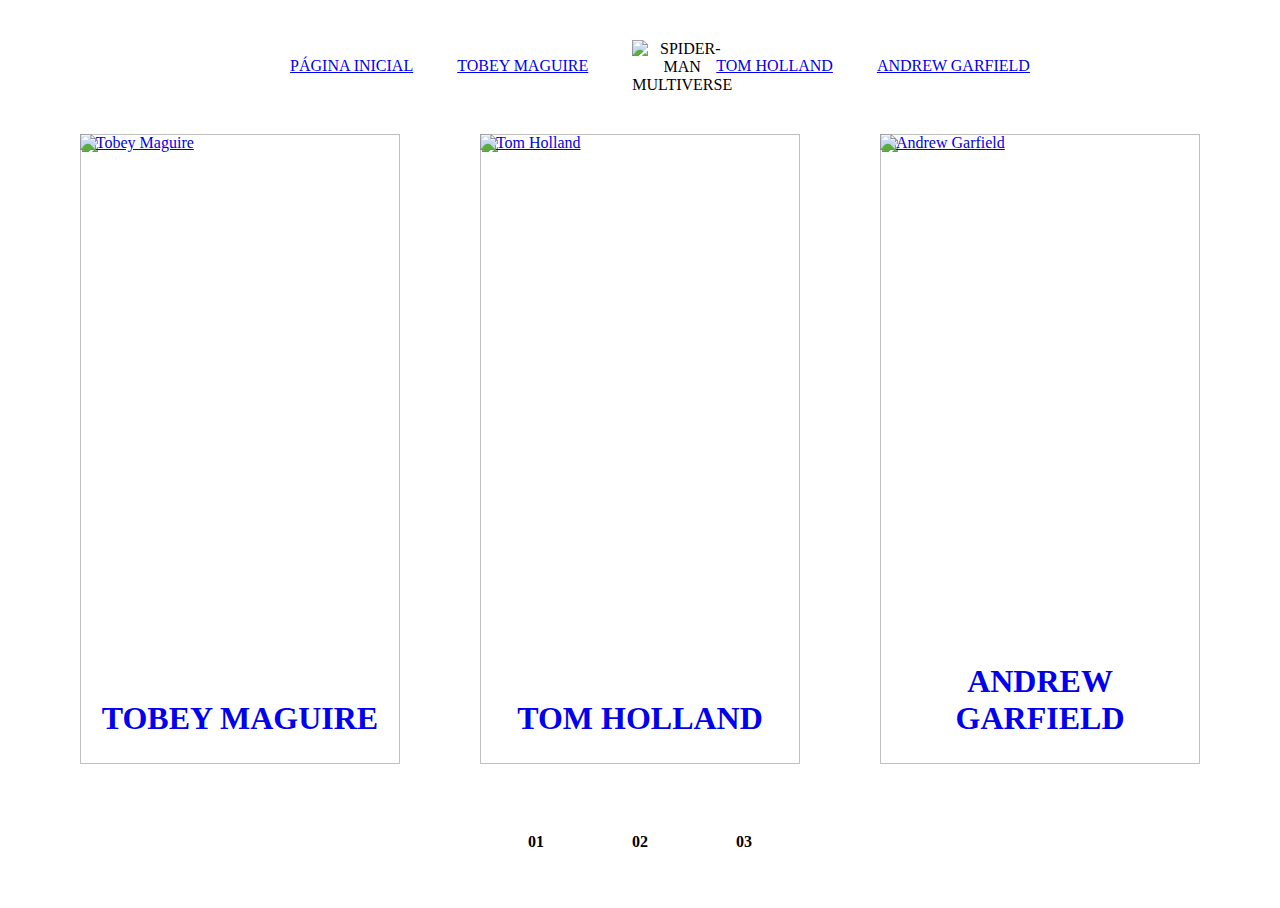
==== index.html @ 395d2f1d "home page animations" ====
<!DOCTYPE html>
<html lang="en">
<head>
  <meta charset="UTF-8">
  <meta http-equiv="X-UA-Compatible" content="IE=edge">
  <meta name="viewport" content="width=device-width, initial-scale=1.0">
  <link rel="stylesheet" href="./assets/css/home-page-styles.css">
  <script defer src="./assets/scripts/card-hover-animation.js"></script>
  <title>Spider-Man | Multiversos</title>
</head>
<body>
  <nav class="s-menu">
    <ul>
      <li class="s-menu__item">
        <a href="/">Página inicial</a>
      </li>
      <li class="s-menu__item">
        <a href="#">Tobey Maguire</a>
      </li>
      <li class="s-menu__item s-menu__icon">
        <img src="assets/images/icons/spider.svg" alt="Spider-Man Multiverse">
      </li>
      <li class="s-menu__item">
        <a href="#">Tom Holland</a>
      </li>
      <li class="s-menu__item">
        <a href="#">Andrew Garfield</a>
      </li>
    </ul>
  </nav>
  <div class="s-container">
    <a href="#" class="s-card" id="spider-man-01">
      <img class="s-card__background" src="assets/images/pic-sm-bg-01.jpg" alt="">
      <img class="s-card__image"src="assets/images/spider-man-01.png" alt="Tobey Maguire">
      <h2 class="s-card__title">Tobey Maguire</h2>
    </a>
    <a href="#" class="s-card" id="spider-man-02">
      <img class="s-card__background" src="assets/images/pic-sm-bg-02.jpg" alt="">
      <img class="s-card__image" src="assets/images/spider-man-02.png" alt="Tom Holland">
      <h2 class="s-card__title">Tom Holland</h2>
    </a>
    <a href="#" class="s-card" id="spider-man-03">
      <img class="s-card__background" src="assets/images/pic-sm-bg-03.jpg" alt="">
      <img class="s-card__image" src="assets/images/spider-man-03.png" alt="Andrew Garfield">
      <h2 class="s-card__title">Andrew Garfield</h2>
    </a>
  </div>
  <div class="s-controller">
    <div class="s-controller__button">01</div>
    <div class="s-controller__button">02</div>
    <div class="s-controller__button">03</div>
    <div class="s-controller__line">

    </div>
  </div>
</body>
</html>
---- assets/css/home-page-styles.css ----
@import url('reset.css');
@import url('global.css');

body {
  background-color: var(--primary-color);
}

body::before {
  content: "";
  background-image: url('../images/spider-man-background.jpg');
  background-repeat: no-repeat;
  background-position: center;
  background-size: cover;
  width: 100%;
  height: 100%;
  position: absolute;
  opacity: 0.2;
  transition: background-image 1s ease-in-out, opacity 1s ease-in-out;
}

.s-menu {
  padding: 1rem 0;
  width: 100%;
  text-align: center;
  position: relative;
}

.s-menu__item{
  display: inline-block;
  text-transform: uppercase;
  margin: 0 1.25rem;
}

.s-menu__icon {
  width: 2.5rem;
  margin: 0 1.25rem;
  vertical-align: middle;
}

.s-container {
  position: relative;
  display: flex;
  align-items: center;
  justify-content: space-evenly;
}

.s-card{
  border: 0.5rem solid white;
  width: calc(100% / 3 - 8%);
  height: 70vh;
  position: relative;
  transition: filter .5 ease-in-out;
}

.s-card__background{
  width: 100%;
  height: 100%;
  object-fit: cover;
  position: absolute;
  opacity: 1;
  transition: opacity 0.5s ease-in-out;
}

.s-card__image{
  width: 100%;
  height: 100%;
  object-fit: contain;
  position: relative;
  transition: .5s ease-in-out;
}

.s-card__title {
  font-size: 2rem;
  text-transform: uppercase;
  text-align: center;
  position: absolute;
  width: 100%;
  bottom: 0;
  transition: bottom 1s ease-in-out;
}

.s-controller {
  position: relative;
  display: flex;
  justify-content: center;
  align-items: center;
  margin-top: 3rem;
}

.s-controller__button{
  display: flex;
  align-items: center;
  justify-content: center;
  width: 2.5rem;
  height: 2.5rem;
  border: 2px solid #fff;
  border-radius: 50%;
  background-color: var(--primary-color);
  text-align: center;
  font-size: 1rem;
  font-weight: bold;
  cursor: pointer;
  z-index: 1;
  transition: transform 0.2s ease-in-out;
}

.s-controller__button:nth-child(2){
  margin: 0 3.75rem;
}

.s-controller__button:hover{
  transform: scale(1.1);
}

.s-controller__line{
  background-color: #fff;
  width: 50%;
  height: 2px;
  position: absolute;
}

/* Card Hover Animation */
.s-card--hovered .s-card__background{
  cursor: pointer;
  opacity: 0;
}

.s-card--hovered .s-card__image{
  transform: scale(1.4);
  filter: drop-shadow(30px 10px 4px rgba(0,0,0,.5));
}

body#spider-man-01--hovered::before{
  background-image: url('/spider-man-multiverses-dio/assets/images/pic-sm-bg-01.jpg')
}

body#spider-man-02--hovered::before{
  background-image: url('/spider-man-multiverses-dio/assets/images/pic-sm-bg-02.jpg')
}
body#spider-man-03--hovered::before{
  background-image: url('/spider-man-multiverses-dio/assets/images/pic-sm-bg-03.jpg')
}

body[id^="spider-man-"]::before{
  opacity: 1;
}

body[id^="spider-man-"] .s-card:not(.s-card--hovered) {
  filter: grayscale(100%);
}

.s-card--hovered .s-card__title{
  bottom: 50%;
}
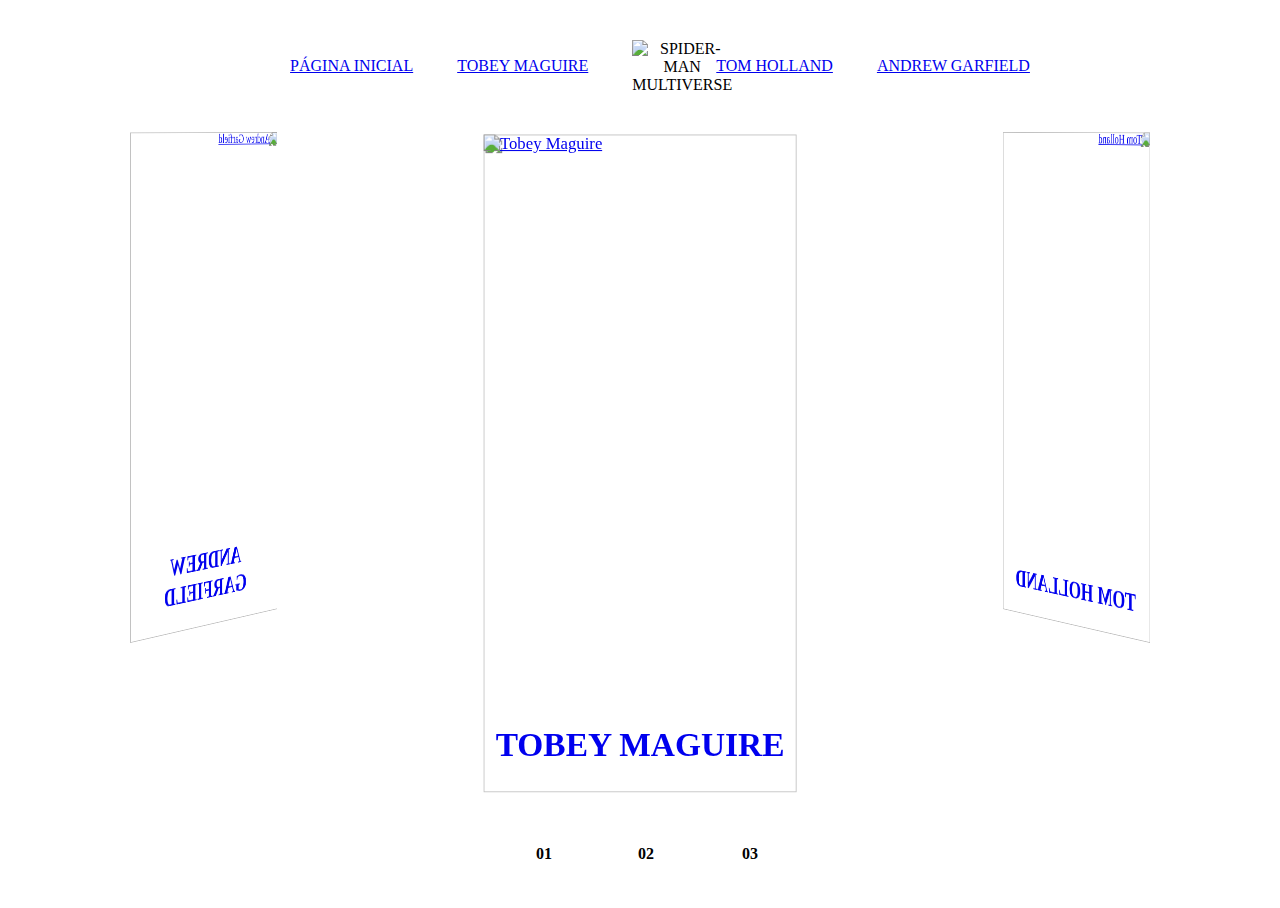
==== commit 6b0683e9: "add: tobey maguire page" ====
--- a/index.html
+++ b/index.html
@@ -5,7 +5,7 @@
   <meta http-equiv="X-UA-Compatible" content="IE=edge">
   <meta name="viewport" content="width=device-width, initial-scale=1.0">
   <link rel="stylesheet" href="./assets/css/home-page-styles.css">
-  <script defer src="./assets/scripts/card-hover-animation.js"></script>
+  <script defer src="./assets/scripts/script.js"></script>
   <title>Spider-Man | Multiversos</title>
 </head>
 <body>
@@ -29,26 +29,28 @@
     </ul>
   </nav>
   <div class="s-container">
-    <a href="#" class="s-card" id="spider-man-01">
-      <img class="s-card__background" src="assets/images/pic-sm-bg-01.jpg" alt="">
-      <img class="s-card__image"src="assets/images/spider-man-01.png" alt="Tobey Maguire">
-      <h2 class="s-card__title">Tobey Maguire</h2>
-    </a>
-    <a href="#" class="s-card" id="spider-man-02">
-      <img class="s-card__background" src="assets/images/pic-sm-bg-02.jpg" alt="">
-      <img class="s-card__image" src="assets/images/spider-man-02.png" alt="Tom Holland">
-      <h2 class="s-card__title">Tom Holland</h2>
-    </a>
-    <a href="#" class="s-card" id="spider-man-03">
-      <img class="s-card__background" src="assets/images/pic-sm-bg-03.jpg" alt="">
-      <img class="s-card__image" src="assets/images/spider-man-03.png" alt="Andrew Garfield">
-      <h2 class="s-card__title">Andrew Garfield</h2>
-    </a>
+    <div class="s-cards-carousel" style="transform: translateZ(-40vw) rotateY(0deg);">
+      <a href="#" class="s-card" id="spider-man-01">
+        <img class="s-card__background" src="assets/images/pic-sm-bg-01.jpg" alt="">
+        <img class="s-card__image"src="assets/images/spider-man-01.png" alt="Tobey Maguire">
+        <h2 class="s-card__title">Tobey Maguire</h2>
+      </a>
+      <a href="#" class="s-card" id="spider-man-02">
+        <img class="s-card__background" src="assets/images/pic-sm-bg-02.jpg" alt="">
+        <img class="s-card__image" src="assets/images/spider-man-02.png" alt="Tom Holland">
+        <h2 class="s-card__title">Tom Holland</h2>
+      </a>
+      <a href="#" class="s-card" id="spider-man-03">
+        <img class="s-card__background" src="assets/images/pic-sm-bg-03.jpg" alt="">
+        <img class="s-card__image" src="assets/images/spider-man-03.png" alt="Andrew Garfield">
+        <h2 class="s-card__title">Andrew Garfield</h2>
+      </a>
+    </div>
   </div>
   <div class="s-controller">
-    <div class="s-controller__button">01</div>
-    <div class="s-controller__button">02</div>
-    <div class="s-controller__button">03</div>
+    <div id="1" onclick="selectCarouselItem(this)" class="s-controller__button s-controller__button--active">01</div>
+    <div id="2" onclick="selectCarouselItem(this)" class="s-controller__button">02</div>
+    <div id="3" onclick="selectCarouselItem(this)" class="s-controller__button">03</div>
     <div class="s-controller__line">
 
     </div>
--- a/assets/css/home-page-styles.css
+++ b/assets/css/home-page-styles.css
@@ -42,14 +42,25 @@
   display: flex;
   align-items: center;
   justify-content: space-evenly;
+  perspective: 3000px;
 }
 
 .s-card{
   border: 0.5rem solid white;
-  width: calc(100% / 3 - 8%);
+  width: 100%;
   height: 70vh;
-  position: relative;
+  position: absolute;
   transition: filter .5 ease-in-out;
+}
+
+.s-card:nth-child(1){
+  transform: rotateY(0deg) translateZ(50vw);
+}
+.s-card:nth-child(2){
+  transform: rotateY(120deg) translateZ(50vw);
+}
+.s-card:nth-child(3){
+  transform: rotateY(240deg) translateZ(50vw);
 }
 
 .s-card__background{
@@ -80,11 +91,13 @@
 }
 
 .s-controller {
-  position: relative;
+  position: absolute;
   display: flex;
   justify-content: center;
   align-items: center;
   margin-top: 3rem;
+  bottom: 1.5rem;
+  width: 100%;
 }
 
 .s-controller__button{
@@ -110,6 +123,13 @@
 
 .s-controller__button:hover{
   transform: scale(1.1);
+}
+
+.s-controller__button--active{
+  background-color: #fff;
+  color:var(--primary-color);
+  border: 0.1875rem solid var(--primary-color);
+  outline: 0.125rem solid #fff;
 }
 
 .s-controller__line{
@@ -151,4 +171,12 @@
 
 .s-card--hovered .s-card__title{
   bottom: 50%;
+}
+
+.s-cards-carousel {
+  display: flex;
+  justify-content: center;
+  width: calc(100vw / 3 - 10%);
+  transform-style: preserve-3d;
+  transition: transform 0.4s ease-in;
 }